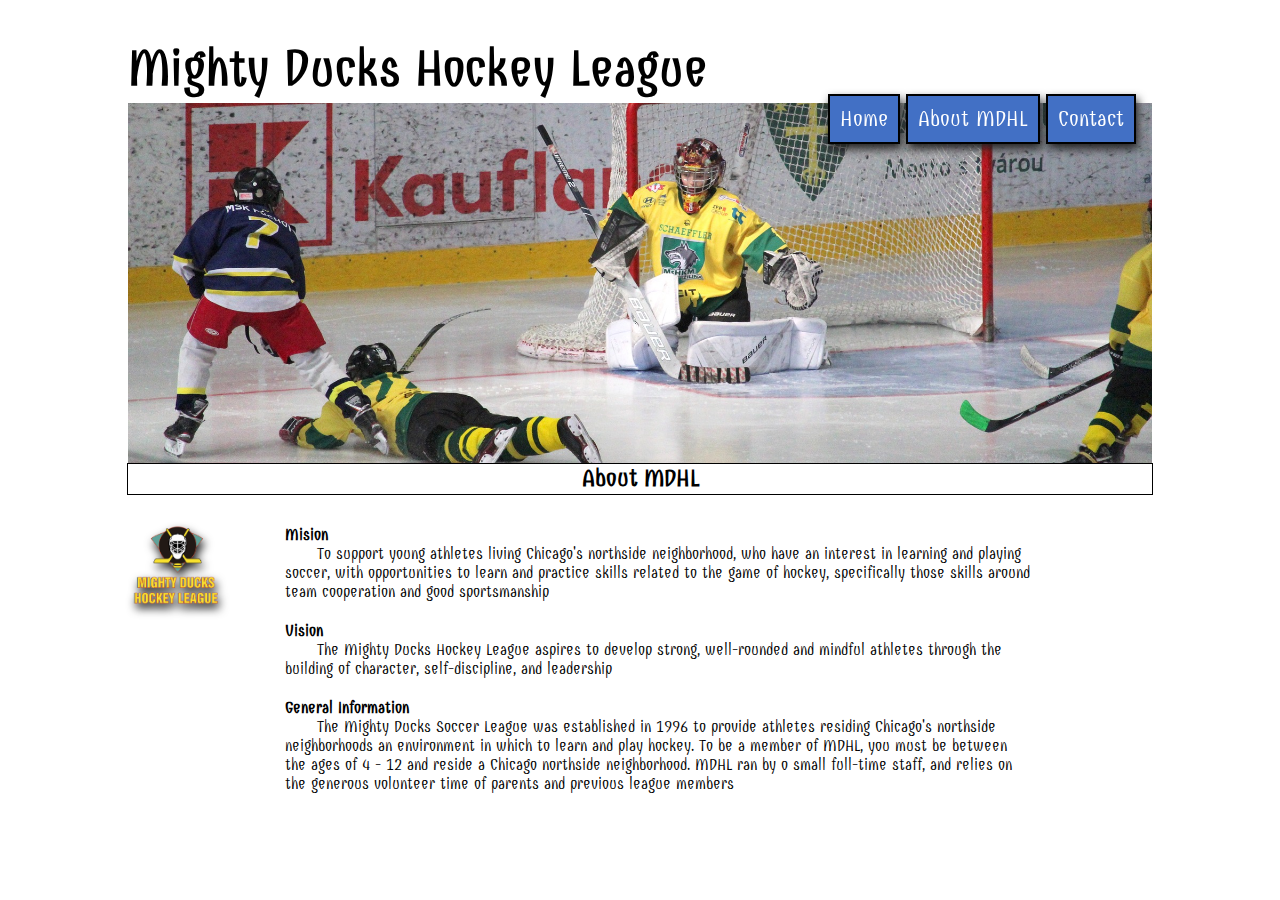
==== pages/aboutMDHL.html @ 28c25410 ":tada: First commit of MDHL design 3" ====
<!DOCTYPE html>
<html lang="en">

<head>
    <meta charset="UTF-8" />
    <meta http-equiv="X-UA-Compatible" content="IE=edge" />
    <meta name="viewport" content="width=device-width, initial-scale=1.0" />
    <link rel="preconnect" href="https://fonts.googleapis.com">
    <link rel="preconnect" href="https://fonts.gstatic.com" crossorigin>
    <link href="https://fonts.googleapis.com/css2?family=Combo&display=swap" rel="stylesheet">
    <link rel="stylesheet" href="../styles/mdhl_2.css">
    <title>About MDHL</title>
</head>

<body>
    <header>
        <div class="container-title">
            <h1>Mighty Ducks Hockey League</h1>
            <img src="../assets/design1_image2.jpg" alt="MDHL" class="main-image">
            <div class="navbar">
                <nav>
                <ul>
                    <li><a href="../index.html">Home</a></li>
                    <li><a href="#">About MDHL</a></li>
                    <li><a href="../pages/contact.html">Contact</a></li>
                </ul>
            </nav>
            </div> 
        </div>
        <h2>About MDHL</h2>
    </header>

    <main>
        <div class="main">
            <img src="../assets/logo.jpg" alt="Logo MDHL" class="logo">
            <div class="text">
                <h4>Mision</h4>
                <p class="textindent">To support young athletes living Chicago's northside neighborhood, who
                    have an interest in learning and playing soccer, with opportunities to
                    learn and practice skills related to the game of hockey, specifically
                    those skills around team cooperation and good sportsmanship</p>
                <h4>Vision</h4>
                <p class="textindent">The Mighty Ducks Hockey League aspires to develop strong, well-rounded
                    and mindful athletes through the building of character,
                    self-discipline, and leadership</p>
                <h4>General Information</h4>
                <p class="textindent">The Mighty Ducks Soccer League was established in 1996 to provide
                    athletes residing Chicago's northside neighborhoods an environment in
                    which to learn and play hockey. To be a member of MDHL, you must be
                    between the ages of 4 - 12 and reside a Chicago northside
                    neighborhood. MDHL ran by o small full-time staff, and relies on the
                    generous volunteer time of parents and previous league members</p>
            </div>
        </div>
    </main>
</body>

</html>
---- styles/mdhl_2.css ----
body {
    box-sizing: border-box;
    margin: 0;
    padding: 0;
    font-family: "Combo", cursive;
}

.main-image {
    display: block;
    height: 40vh;
    width: 80vw;
    margin-left: auto;
    margin-right: auto;
    object-fit: cover;
    object-position: center 53%;
}

.container-title {
    position: relative;
}

h1 {
    margin: 0;
    padding-top: 40px;
    padding-bottom: 5px;
    display: block;
    width: 80vw;
    margin-left: auto;
    margin-right: auto;
    font-size: 50px;
}

h2 {
    text-align: center;
    margin-top: 0;
    width: 80vw;
    height: 30px;
    margin: auto;
    border-style: solid;
    border-width: 1px;
}

h4 {
    margin: 0;
}

nav {
    position: absolute;
    right: 11%;
    top: 23%;
}

nav>ul {
    padding: 0;
    margin: 0;
    display: flex;
    justify-content: space-between;
    list-style-type: none;
}

ul>li>a {
    margin: 3px;
    padding: 10px;
    background-color: #4270c5;
    text-decoration: none;
    color: white;
    font-size: 22px;
    border-style: solid;
    border-width: 2px;
    border-color: black;
    filter: drop-shadow(2px 5px 5px #222);
}

ul>li>a:hover {
    background-color: #70ad46;
}
/* ul>li>a:active {
    background-color: #70ad46;
} */


.main {
    display: flex;
    width: 80vw;
    margin-left: auto;
    margin-right: auto;
}
.text {
    margin-top: 30px;
}
.logo {
    margin-top: 20px;
    height: 100px;
    width: 100px;
    margin-right: 60px;
    filter: drop-shadow(2px 5px 5px #222);
}

/* .navbar {
    margin-top: 30px;
    padding-left: 100px;
    padding-right: 50px;
    display: flex;
    justify-content: flex-end;
} */
p {
    padding-right: 120px;
    padding-bottom: 20px;
    margin: 0;
}

.textindent {
    text-indent: 2rem;
}
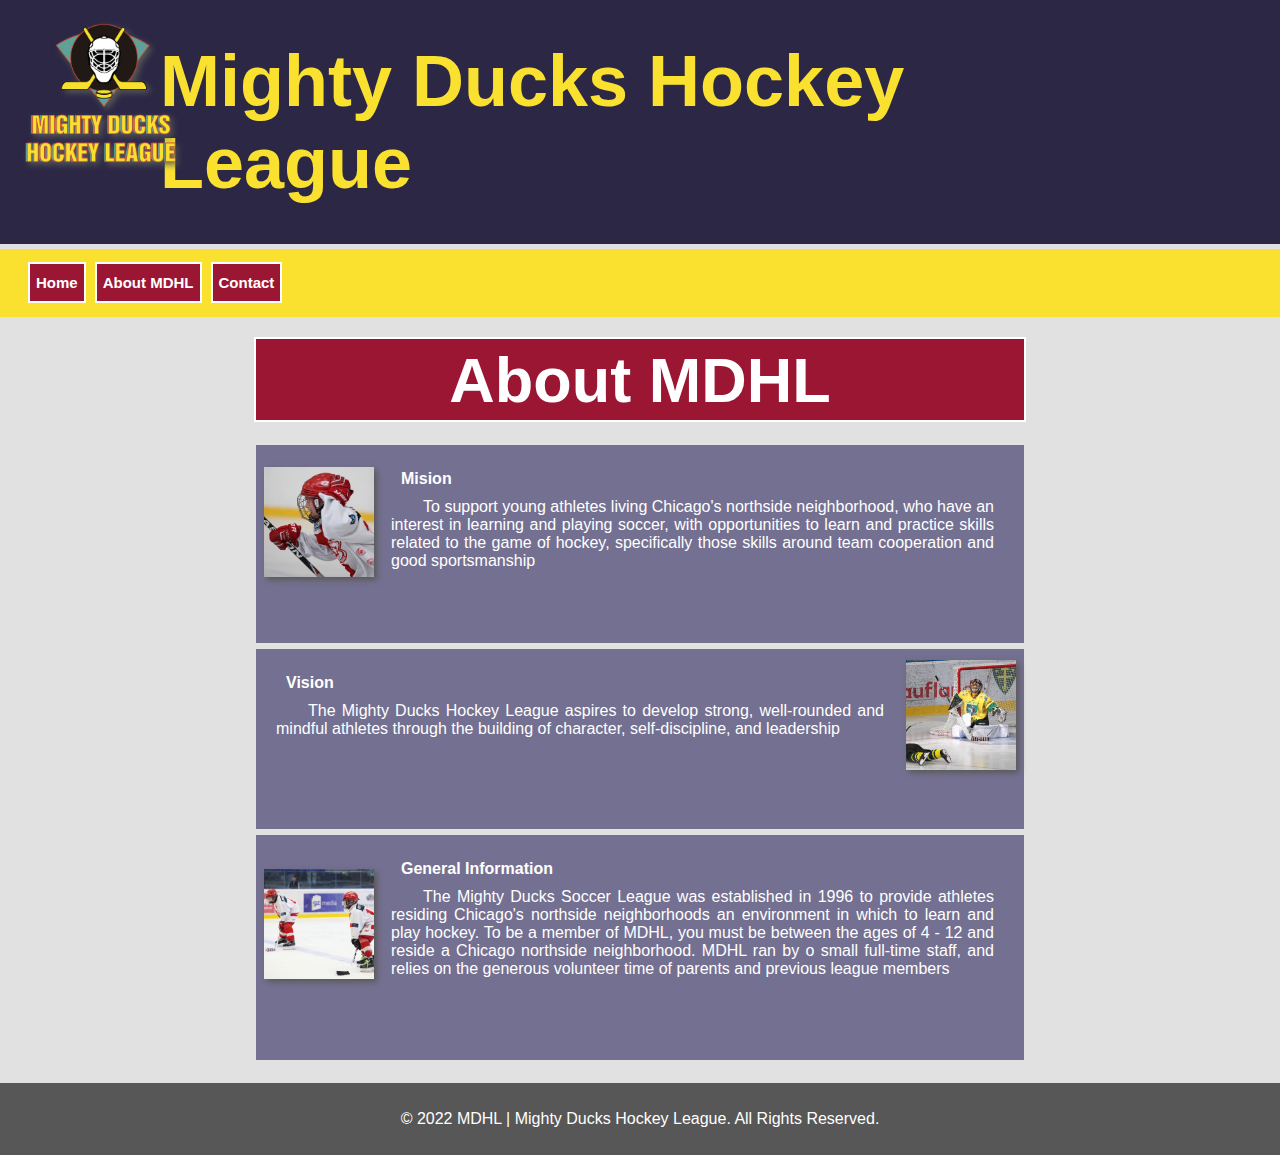
==== commit 3eaae58a: ":sparkles: Feat: Restyling all the pages of the website" ====
--- a/pages/aboutMDHL.html
+++ b/pages/aboutMDHL.html
@@ -8,31 +8,74 @@
     <link rel="preconnect" href="https://fonts.googleapis.com">
     <link rel="preconnect" href="https://fonts.gstatic.com" crossorigin>
     <link href="https://fonts.googleapis.com/css2?family=Combo&display=swap" rel="stylesheet">
-    <link rel="stylesheet" href="../styles/mdhl_2.css">
+    <link rel="stylesheet" href="../styles/mdhl_3.css">
     <title>About MDHL</title>
 </head>
 
 <body>
+
     <header>
         <div class="container-title">
             <h1>Mighty Ducks Hockey League</h1>
-            <img src="../assets/design1_image2.jpg" alt="MDHL" class="main-image">
+
+            <img src="../assets/logo.jpg" alt="Logo MDHL" class="logo">
+
             <div class="navbar">
                 <nav>
-                <ul>
-                    <li><a href="../index.html">Home</a></li>
-                    <li><a href="#">About MDHL</a></li>
-                    <li><a href="../pages/contact.html">Contact</a></li>
-                </ul>
-            </nav>
-            </div> 
+                    <ul>
+                        <li><a href="../index.html">Home</a></li>
+                        <li><a href="#">About MDHL</a></li>
+                        <li><a href="../pages/contact.html">Contact</a></li>
+                    </ul>
+                </nav>
+            </div>
         </div>
         <h2>About MDHL</h2>
     </header>
 
     <main>
+        <div class="aboutMDHL">
+            <div class="mision">
+                <img src="../assets/hockey1.jpg" alt="mision-img" class="mision-img">
+                <div class="mision-text">
+                    <h4>Mision</h4>
+                    <p class="textindent">To support young athletes living Chicago's northside neighborhood, who
+                        have an interest in learning and playing soccer, with opportunities to
+                        learn and practice skills related to the game of hockey, specifically
+                        those skills around team cooperation and good sportsmanship</p>
+                </div>
+            </div>
+            <div class="vision">
+                <div class="vision-text">
+                    <img src="../assets/design1_image2.jpg" alt="vision-img" class="vision-img">
+                    <h4>Vision</h4>
+                    <p class="textindent">The Mighty Ducks Hockey League aspires to develop strong, well-rounded
+                        and mindful athletes through the building of character,
+                        self-discipline, and leadership</p>
+                </div>
+            </div>
+            <div class="generalinfo">
+                <div class="generalinfo-text">
+
+
+                    <img src="../assets/hockey3.jpg" alt="generalinfo-img" class="generalinfo-img">
+                    <h4>General Information</h4>
+                    <p class="textindent">The Mighty Ducks Soccer League was established in 1996 to provide
+                        athletes residing Chicago's northside neighborhoods an environment in
+                        which to learn and play hockey. To be a member of MDHL, you must be
+                        between the ages of 4 - 12 and reside a Chicago northside
+                        neighborhood. MDHL ran by o small full-time staff, and relies on the
+                        generous volunteer time of parents and previous league members</p>
+                </div>
+            </div>
+        </div>
+        </div>
+        </div>
+    </main>
+
+    <main>
+        <!-- 
         <div class="main">
-            <img src="../assets/logo.jpg" alt="Logo MDHL" class="logo">
             <div class="text">
                 <h4>Mision</h4>
                 <p class="textindent">To support young athletes living Chicago's northside neighborhood, who
@@ -51,8 +94,12 @@
                     neighborhood. MDHL ran by o small full-time staff, and relies on the
                     generous volunteer time of parents and previous league members</p>
             </div>
-        </div>
+        </div> -->
     </main>
+
+    <footer>
+        © 2022 MDHL | Mighty Ducks Hockey League. All Rights Reserved.
+    </footer>
 </body>
 
 </html>--- a/styles/mdhl_3.css
+++ b/styles/mdhl_3.css
@@ -0,0 +1,325 @@
+body {
+    box-sizing: border-box;
+    margin: 0;
+    padding: 0;
+    font-family: 'Archivo', sans-serif;
+    background-color: #e0e1e0;
+}
+
+.container-title {
+    margin: 0;
+    position: relative;
+}
+
+h1 {
+    margin: 0;
+    padding: 40px 160px;
+    display: block;
+    font-size: 8vh;
+    background-color: #2B2745;
+    color: #FAe130;
+}
+
+.logo {
+    position: absolute;
+    top: 1%;
+    padding: 0px 15px;
+    height: 20vh;
+    filter: drop-shadow(3px 3px 3px rgb(88, 88, 88));
+}
+
+h2 {
+    text-align: center;
+    align-content: center;
+    margin: 20px auto;
+    font-size: 7vh;
+    height: 9vh;
+    width: 60vw;
+    border-style: solid;
+    border-width: 2px;
+    background-color: #9b1633;
+    color: white;
+}
+
+.events {
+    display: flex;
+    justify-content: center;
+    text-align: center;
+}
+
+.event1:hover {
+    font-size: 28px;
+    background-color: #9b1633;
+}
+.event2:hover {
+    font-size: 22px;
+    background-color: #9b1633;
+}
+.event3:hover {
+    font-size: 18px;
+    background-color: #9b1633;
+}
+.events2-3 {
+    flex-direction: column;
+
+}
+
+.event1 {
+    background-color: #747091;
+    height: 253px;
+    width: 30vw;
+    margin: 3px;
+    display: flex;
+    flex-direction: column;
+    justify-content: center;
+    font-size: 24px;
+}
+
+.event2 {
+    background-color: #747091;
+    height: 125px;
+    width: 30vw;
+    margin: 3px;
+    display: flex;
+    flex-direction: column;
+    justify-content: center;
+    font-size: 18px;
+}
+
+.event3 {
+    background-color: #747091;
+    height: 125px;
+    width: 30vw;
+    margin: 3px;
+    display: flex;
+    flex-direction: column;
+    justify-content: center;
+    font-size: 14px;
+}
+
+h4 {
+    margin: 0;
+    color: white;
+    padding: 10px;
+}
+
+nav {
+    background-color: #FAe130;
+}
+
+nav>ul {
+    padding: 25px;
+    display: flex;
+    justify-content: start;
+    list-style-type: none;
+    margin: 0;
+    margin-top: 5px;
+}
+
+ul>li>a {
+    margin: 0px 6px 0px 3px;
+    padding: 10px 6px;
+    background-color: #9b1633;
+    text-decoration: none;
+    color: white;
+    font-size: 15px;
+    font-weight: 600;
+    border-style: solid;
+    border-width: 2px;
+    border-color: white;
+}
+
+ul>li>a:hover {
+    background-color: white;
+    color: #9b1633;
+}
+
+p {
+    margin: 0;
+    color: white;
+}
+
+.textindent {
+    text-indent: 2rem;
+}
+
+
+footer {
+    background-color: #575757;
+    margin: 0;
+    display: flex;
+    height: 8vh;
+    align-items: center;
+    justify-content: center;
+    margin-top: 20px;
+    width: 100%;
+    color: white;
+}
+
+.aboutMDHL {
+    display: flex;
+    flex-wrap: wrap;
+    justify-content: center;
+}
+
+.mision {
+    position: relative;
+    background-color: #747091;
+    height: 22vh;
+    width: 60vw;
+    margin: 3px;
+}
+
+.mision-img {
+    position: absolute;
+    top: 11%;
+    left: 1%;
+    height: 110px;
+    width: 110px;
+    filter: drop-shadow(3px 3px 3px rgb(88, 88, 88));
+    object-fit: cover;
+}
+
+.mision-text {
+    color: white;
+    margin-top: 15px;
+    margin-left: 135px;
+    margin-right: 30px;
+    text-align: justify;
+}
+
+.vision {
+    position: relative;
+    background-color: #747091;
+    height: 20vh;
+    width: 60vw;
+    margin: 3px;
+}
+
+.vision-img {
+    position: absolute;
+    top: 6%;
+    right: 1%;
+    height: 110px;
+    width: 110px;
+    filter: drop-shadow(3px 3px 3px rgb(88, 88, 88));
+    object-fit: cover;
+}
+
+.vision-text {
+    color: white;
+    margin-top: 15px;
+    margin-left: 20px;
+    margin-right: 140px;
+    text-align: justify;
+}
+
+.generalinfo {
+    position: relative;
+    background-color: #747091;
+    height: 25vh;
+    width: 60vw;
+    margin: 3px;
+}
+
+.generalinfo-text {
+    color: white;
+    margin-top: 15px;
+    margin-left: 135px;
+    text-align: justify;
+    margin-right: 30px;
+}
+
+.generalinfo-img {
+    position: absolute;
+    top: 15%;
+    left: 1%;
+    height: 110px;
+    width: 110px;
+    filter: drop-shadow(3px 3px 3px rgb(88, 88, 88));
+    object-fit: cover;
+}
+
+.contactimg {
+    display: block;
+    height: 40vh;
+    width: 60vw;
+    margin-left: auto;
+    margin-right: auto;
+    object-fit: cover;
+    object-position: center 53%;
+}
+
+.mailcontact {
+    text-decoration: none;
+    color:#FAe130;
+    font-size: larger;
+    font-style: italic;
+}
+
+.container-text {
+    background-color: #747091;
+    height: 20vh;
+    width: 60vw;
+    display: flex;
+    flex-direction: column;
+    justify-content: center;
+    align-items: center;
+    margin: 3px;
+}
+
+/* ul>li>a:active {
+    background-color: #70ad46;
+} */
+
+.contact {
+    display: flex;
+    justify-content: center;
+}
+.main-images {
+    display: flex;
+    justify-content:space-between;
+    width: 60vw;
+    margin-top: 10px;
+    margin-right: auto;
+    margin-left: auto;
+}
+
+.main-images > img {
+    margin: 0;
+    width: 19vw;
+    object-fit: cover;
+    object-position: center ;
+}
+/* .main {
+    display: flex;
+    width: 80vw;
+    margin-left: auto;
+    margin-right: auto;
+}
+ */
+/* 
+.text > p {
+    margin: 0%;
+    padding-left: 120px;
+    color: white;
+}  */
+/*
+.main-image {
+    display: block;
+    height: 40vh;
+    width: 80vw;
+    margin-left: auto;
+    margin-right: auto;
+    object-fit: cover;
+    object-position: center 53%;
+}
+*/
+
+/* .navbar {
+    margin-top: 30px;
+    padding-left: 100px;
+    padding-right: 50px;
+    display: flex;
+    justify-content: flex-end;
+} */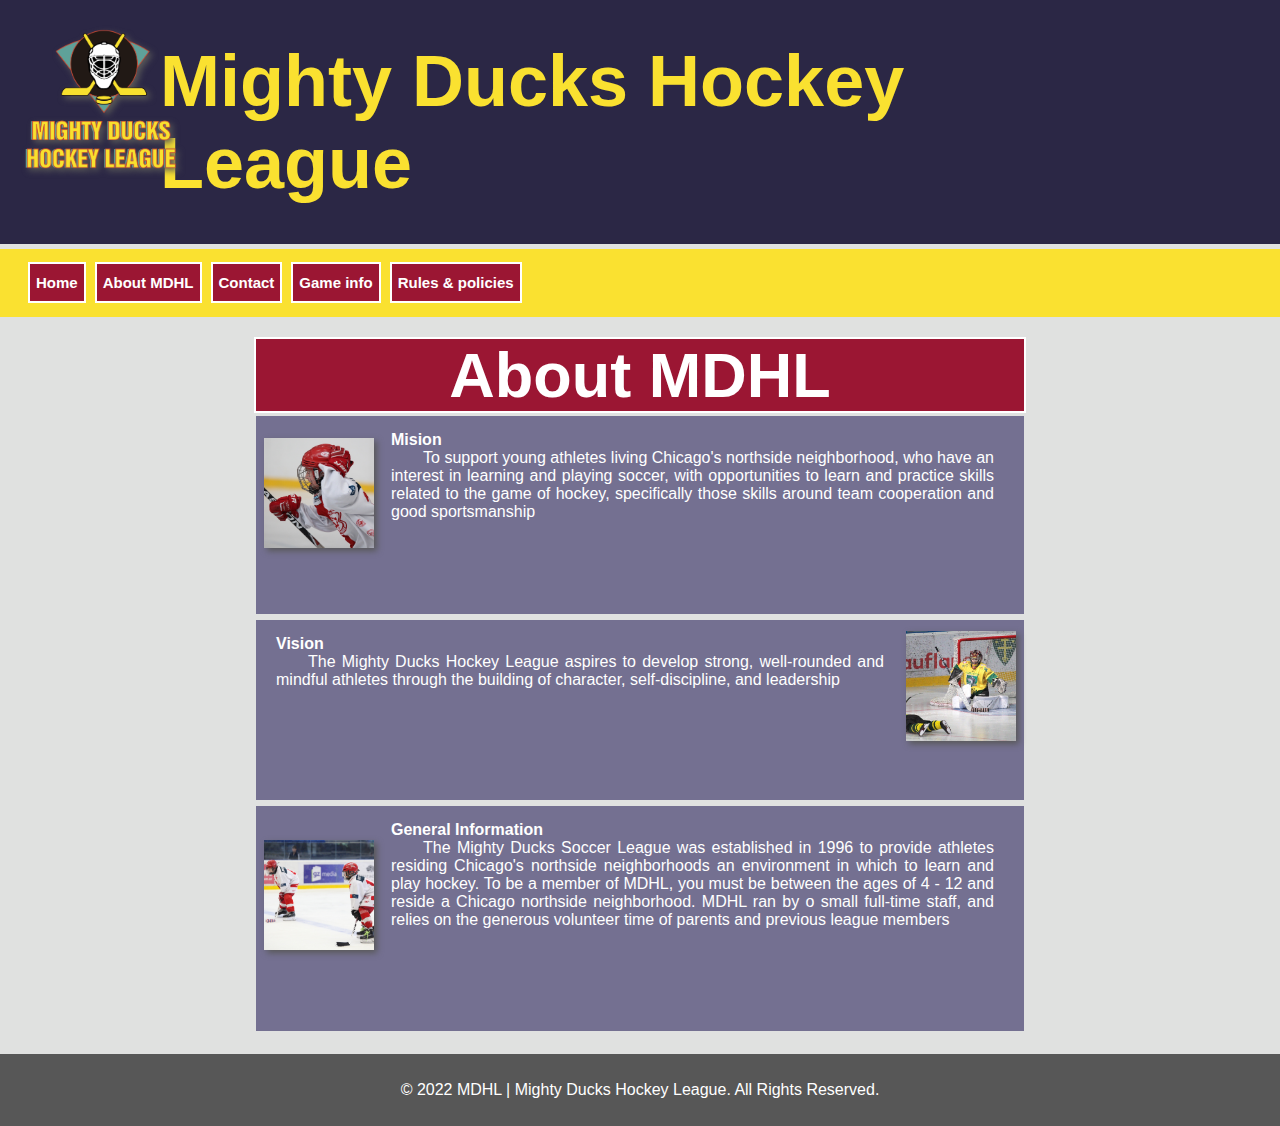
==== commit 0d79564e: ":sparkles: Feat: Add game info and rules page, modify images of the main page and events size" ====
--- a/pages/aboutMDHL.html
+++ b/pages/aboutMDHL.html
@@ -15,21 +15,17 @@
 <body>
 
     <header>
-        <div class="container-title">
-            <h1>Mighty Ducks Hockey League</h1>
-
-            <img src="../assets/logo.jpg" alt="Logo MDHL" class="logo">
-
-            <div class="navbar">
-                <nav>
-                    <ul>
-                        <li><a href="../index.html">Home</a></li>
-                        <li><a href="#">About MDHL</a></li>
-                        <li><a href="../pages/contact.html">Contact</a></li>
-                    </ul>
-                </nav>
-            </div>
-        </div>
+        <h1>Mighty Ducks Hockey League</h1>
+        <img src="../assets/logo.jpg" alt="Logo MDHL" class="logo">
+        <nav>
+            <ul>
+                <li><a href="../index.html">Home</a></li>
+                <li><a href="#">About MDHL</a></li>
+                <li><a href="../pages/contact.html">Contact</a></li>
+                <li><a href="./gameinfo.html">Game info</a></li>
+                <li><a href="./rulesofplay.html">Rules & policies</a></li>
+            </ul>
+        </nav>
         <h2>About MDHL</h2>
     </header>
 
@@ -56,8 +52,6 @@
             </div>
             <div class="generalinfo">
                 <div class="generalinfo-text">
-
-
                     <img src="../assets/hockey3.jpg" alt="generalinfo-img" class="generalinfo-img">
                     <h4>General Information</h4>
                     <p class="textindent">The Mighty Ducks Soccer League was established in 1996 to provide
@@ -69,32 +63,6 @@
                 </div>
             </div>
         </div>
-        </div>
-        </div>
-    </main>
-
-    <main>
-        <!-- 
-        <div class="main">
-            <div class="text">
-                <h4>Mision</h4>
-                <p class="textindent">To support young athletes living Chicago's northside neighborhood, who
-                    have an interest in learning and playing soccer, with opportunities to
-                    learn and practice skills related to the game of hockey, specifically
-                    those skills around team cooperation and good sportsmanship</p>
-                <h4>Vision</h4>
-                <p class="textindent">The Mighty Ducks Hockey League aspires to develop strong, well-rounded
-                    and mindful athletes through the building of character,
-                    self-discipline, and leadership</p>
-                <h4>General Information</h4>
-                <p class="textindent">The Mighty Ducks Soccer League was established in 1996 to provide
-                    athletes residing Chicago's northside neighborhoods an environment in
-                    which to learn and play hockey. To be a member of MDHL, you must be
-                    between the ages of 4 - 12 and reside a Chicago northside
-                    neighborhood. MDHL ran by o small full-time staff, and relies on the
-                    generous volunteer time of parents and previous league members</p>
-            </div>
-        </div> -->
     </main>
 
     <footer>
--- a/styles/mdhl_3.css
+++ b/styles/mdhl_3.css
@@ -2,13 +2,8 @@
     box-sizing: border-box;
     margin: 0;
     padding: 0;
-    font-family: 'Archivo', sans-serif;
+    font-family: "Archivo", sans-serif;
     background-color: #e0e1e0;
-}
-
-.container-title {
-    margin: 0;
-    position: relative;
 }
 
 h1 {
@@ -16,8 +11,8 @@
     padding: 40px 160px;
     display: block;
     font-size: 8vh;
-    background-color: #2B2745;
-    color: #FAe130;
+    background-color: #2b2745;
+    color: #fae130;
 }
 
 .logo {
@@ -28,132 +23,144 @@
     filter: drop-shadow(3px 3px 3px rgb(88, 88, 88));
 }
 
+nav {
+    background-color: #fae130;
+}
+
+nav>ul {
+    padding: 25px;
+    display: flex;
+    justify-content: start;
+    list-style-type: none;
+    margin: 0;
+    margin-top: 5px;
+}
+
+nav>ul>li>a {
+    margin: 0px 6px 0px 3px;
+    padding: 10px 6px;
+    background-color: #9b1633;
+    text-decoration: none;
+    color: white;
+    font-size: 15px;
+    font-weight: bold;
+    border-style: solid;
+    border-width: 2px;
+    border-color: white;
+}
+
+nav>ul>li>a:hover {
+    background-color: white;
+    color: #9b1633;
+}
+
 h2 {
     text-align: center;
     align-content: center;
-    margin: 20px auto;
+    margin: auto;
+    margin-top: 20px;
     font-size: 7vh;
-    height: 9vh;
+    color: white;
+    height: 8vh;
     width: 60vw;
     border-style: solid;
     border-width: 2px;
     background-color: #9b1633;
-    color: white;
+}
+
+.textindent {
+    text-indent: 2rem;
+}
+
+.white {
+    margin: 0;
+    color: white;
+}
+
+footer {
+    background-color: #575757;
+    margin: 0;
+    display: flex;
+    height: 8vh;
+    align-items: center;
+    justify-content: center;
+    margin-top: 20px;
+    width: 100%;
+    color: white;
+}
+
+.main-images {
+    display: flex;
+    justify-content: space-between;
+    width: 60vw;
+    margin-top: 5px;
+    margin-right: auto;
+    margin-left: auto;
+}
+
+.main-images>img {
+    margin: 0;
+    width: 19vw;
+    object-fit: cover;
+    object-position: center;
 }
 
 .events {
     display: flex;
     justify-content: center;
     text-align: center;
+}
+
+.event1 {
+    background-color: #747091;
+    height: 140px;
+    width: 29.5vw;
+    margin: 3px;
+    display: flex;
+    flex-direction: column;
+    justify-content: center;
+    font-size: 24px;
 }
 
 .event1:hover {
     font-size: 28px;
     background-color: #9b1633;
 }
+
+.events2-3 {
+    flex-direction: column;
+}
+
+.event2 {
+    background-color: #747091;
+    height: 69px;
+    width: 30vw;
+    margin: 3px;
+    display: flex;
+    flex-direction: column;
+    justify-content: center;
+    font-size: 14px;
+}
+
 .event2:hover {
-    font-size: 22px;
-    background-color: #9b1633;
-}
+    font-size: 16px;
+    background-color: #9b1633;
+}
+
+.event3 {
+    background-color: #747091;
+    height: 69px;
+    width: 30vw;
+    margin: 3px;
+    display: flex;
+    flex-direction: column;
+    justify-content: center;
+    font-size: 14px;
+}
+
 .event3:hover {
-    font-size: 18px;
-    background-color: #9b1633;
-}
-.events2-3 {
-    flex-direction: column;
-
-}
-
-.event1 {
-    background-color: #747091;
-    height: 253px;
-    width: 30vw;
-    margin: 3px;
-    display: flex;
-    flex-direction: column;
-    justify-content: center;
-    font-size: 24px;
-}
-
-.event2 {
-    background-color: #747091;
-    height: 125px;
-    width: 30vw;
-    margin: 3px;
-    display: flex;
-    flex-direction: column;
-    justify-content: center;
-    font-size: 18px;
-}
-
-.event3 {
-    background-color: #747091;
-    height: 125px;
-    width: 30vw;
-    margin: 3px;
-    display: flex;
-    flex-direction: column;
-    justify-content: center;
-    font-size: 14px;
-}
-
-h4 {
-    margin: 0;
-    color: white;
-    padding: 10px;
-}
-
-nav {
-    background-color: #FAe130;
-}
-
-nav>ul {
-    padding: 25px;
-    display: flex;
-    justify-content: start;
-    list-style-type: none;
-    margin: 0;
-    margin-top: 5px;
-}
-
-ul>li>a {
-    margin: 0px 6px 0px 3px;
-    padding: 10px 6px;
-    background-color: #9b1633;
-    text-decoration: none;
-    color: white;
-    font-size: 15px;
-    font-weight: 600;
-    border-style: solid;
-    border-width: 2px;
-    border-color: white;
-}
-
-ul>li>a:hover {
-    background-color: white;
-    color: #9b1633;
-}
-
-p {
-    margin: 0;
-    color: white;
-}
-
-.textindent {
-    text-indent: 2rem;
-}
-
-
-footer {
-    background-color: #575757;
-    margin: 0;
-    display: flex;
-    height: 8vh;
-    align-items: center;
-    justify-content: center;
-    margin-top: 20px;
-    width: 100%;
-    color: white;
+    font-size: 16px;
+    background-color: #9b1633;
 }
 
 .aboutMDHL {
@@ -222,14 +229,6 @@
     margin: 3px;
 }
 
-.generalinfo-text {
-    color: white;
-    margin-top: 15px;
-    margin-left: 135px;
-    text-align: justify;
-    margin-right: 30px;
-}
-
 .generalinfo-img {
     position: absolute;
     top: 15%;
@@ -240,7 +239,43 @@
     object-fit: cover;
 }
 
-.contactimg {
+.generalinfo-text {
+    color: white;
+    margin-top: 15px;
+    margin-left: 135px;
+    text-align: justify;
+    margin-right: 30px;
+}
+
+.contact {
+    display: flex;
+    justify-content: center;
+}
+
+.container-text {
+    background-color: #747091;
+    height: 20vh;
+    width: 60vw;
+    display: flex;
+    flex-direction: column;
+    justify-content: center;
+    align-items: center;
+    margin: 3px;
+}
+
+.container-text>p {
+    margin: 0;
+    color: white;
+}
+
+.mailcontact {
+    text-decoration: none;
+    color: #fae130;
+    font-size: larger;
+    font-style: italic;
+}
+
+.contact-img {
     display: block;
     height: 40vh;
     width: 60vw;
@@ -250,76 +285,113 @@
     object-position: center 53%;
 }
 
-.mailcontact {
-    text-decoration: none;
-    color:#FAe130;
-    font-size: larger;
-    font-style: italic;
-}
-
-.container-text {
-    background-color: #747091;
-    height: 20vh;
-    width: 60vw;
-    display: flex;
-    flex-direction: column;
-    justify-content: center;
+
+
+
+
+
+
+
+h4 {
+    margin: 0;
+    color: white;
+}
+
+p {
+    margin: 0;
+    color: white;
+}
+
+
+.text {
+    margin-top: 20px;
+    color: #2b2745;
+    display: flex;
+    flex-direction: column;
     align-items: center;
-    margin: 3px;
-}
-
-/* ul>li>a:active {
-    background-color: #70ad46;
-} */
-
-.contact {
-    display: flex;
-    justify-content: center;
-}
-.main-images {
-    display: flex;
-    justify-content:space-between;
-    width: 60vw;
-    margin-top: 10px;
-    margin-right: auto;
-    margin-left: auto;
-}
-
-.main-images > img {
-    margin: 0;
-    width: 19vw;
-    object-fit: cover;
-    object-position: center ;
-}
-/* .main {
-    display: flex;
-    width: 80vw;
+}
+
+
+.text>h4 {
+    margin: 0 0 5px 0;
+}
+
+.text>p {
+    margin: 0 0 15px 0;
+}
+
+
+
+.top-heading {
+    width: 70%;
+    display: flex;
+    flex-direction: column;
+    align-items: center;
+    padding: 30px 10px 0px 10px;
+    background-color: white;
+}
+
+.top-heading>h4 {
+    color: #2b2745;
+}
+
+.top-heading>p {
+    color: #2b2745;
+}
+
+.rules-content {
+    width: 70%;
+    margin: 0%;
+    padding: 0%;
+    color: #2b2745;
     margin-left: auto;
     margin-right: auto;
-}
- */
-/* 
-.text > p {
+    text-align: justify;
+
+    padding: 10px 10px 30px 10px;
+    background-color: white;
+}
+
+.rules-content>h4 {
+    margin: 20px 0 10px 0;
+    color: #2b2745;
+}
+
+.rules-content>p {
+    color: #2b2745;
+}
+
+.ol-IHF {
     margin: 0%;
-    padding-left: 120px;
-    color: white;
-}  */
-/*
-.main-image {
-    display: block;
-    height: 40vh;
-    width: 80vw;
-    margin-left: auto;
-    margin-right: auto;
-    object-fit: cover;
-    object-position: center 53%;
-}
-*/
-
-/* .navbar {
-    margin-top: 30px;
-    padding-left: 100px;
-    padding-right: 50px;
-    display: flex;
-    justify-content: flex-end;
-} */+    padding: 0%;
+}
+
+.ol-IHF>li {
+    margin-bottom: 20px;
+    list-style-position: inside;
+}
+
+.ol-IHF>li::marker {
+    font-weight: bold;
+}
+
+.ol-IHF>li>span {
+    font-weight: bold;
+}
+
+.ul-IHF {
+    margin: 0%;
+    padding: 0%;
+}
+
+.ul-IHF>li {
+    list-style-type: lower-alpha;
+}
+
+.ul-allplay {
+    list-style-type: circle;
+    list-style-position: inside;
+    margin: 0;
+    padding-left: 60px;
+
+}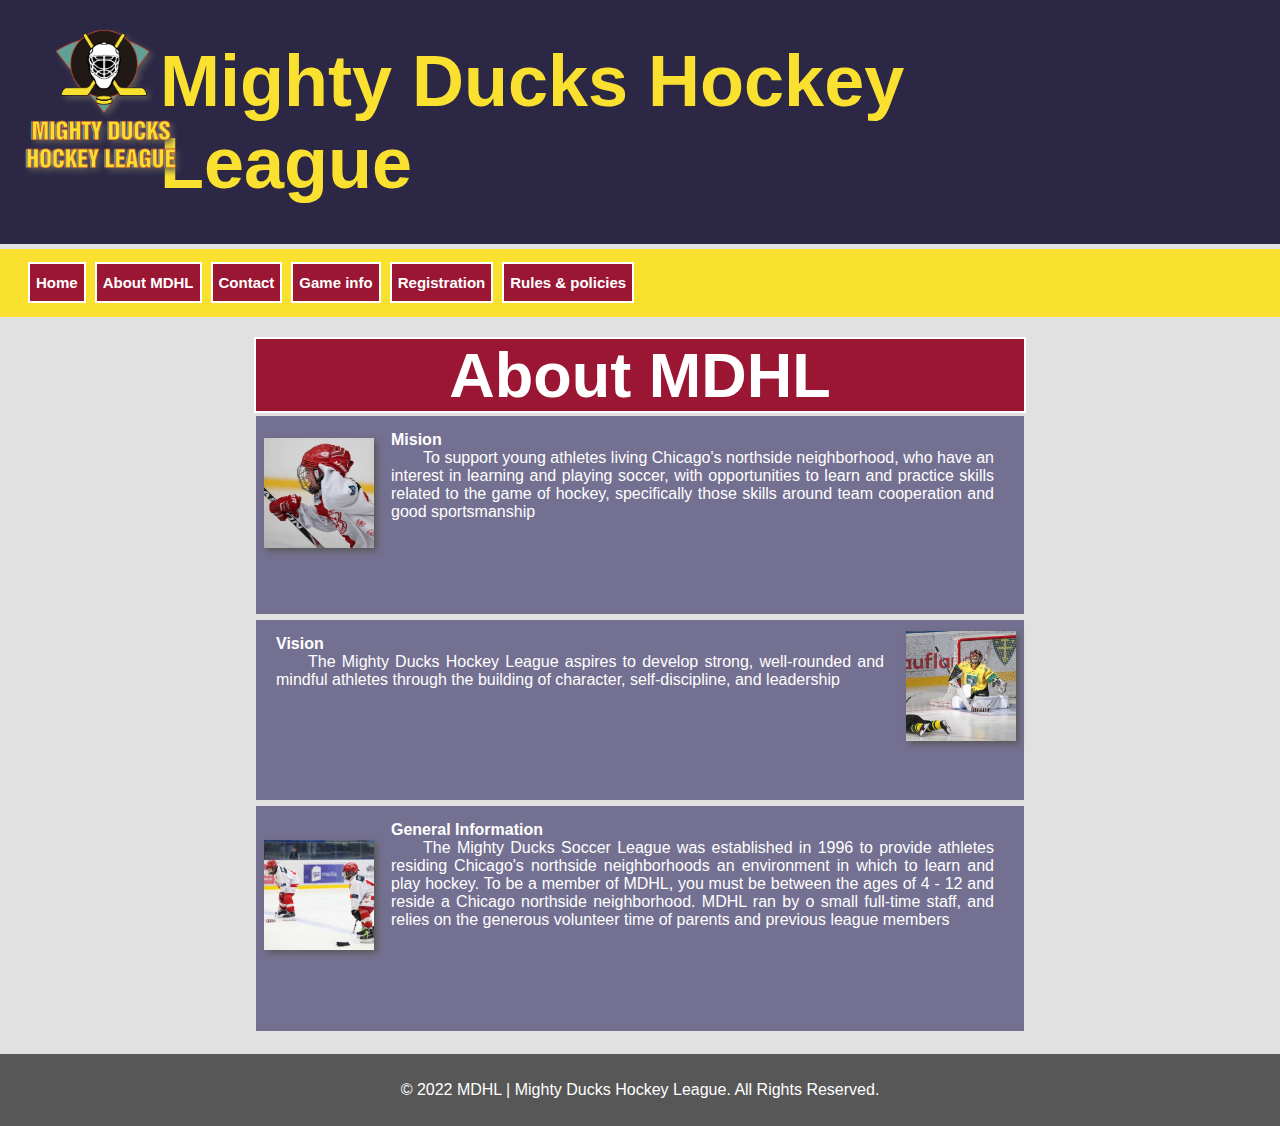
==== commit c9e6354b: ":sparkles: Feat: Link registration page to all pages" ====
--- a/pages/aboutMDHL.html
+++ b/pages/aboutMDHL.html
@@ -23,6 +23,7 @@
                 <li><a href="#">About MDHL</a></li>
                 <li><a href="../pages/contact.html">Contact</a></li>
                 <li><a href="./gameinfo.html">Game info</a></li>
+                <li><a href="./registration.html">Registration</a></li>
                 <li><a href="./rulesofplay.html">Rules & policies</a></li>
             </ul>
         </nav>
--- a/styles/mdhl_3.css
+++ b/styles/mdhl_3.css
@@ -285,13 +285,6 @@
     object-position: center 53%;
 }
 
-
-
-
-
-
-
-
 h4 {
     margin: 0;
     color: white;
@@ -301,7 +294,6 @@
     margin: 0;
     color: white;
 }
-
 
 .text {
     margin-top: 20px;
@@ -311,7 +303,6 @@
     align-items: center;
 }
 
-
 .text>h4 {
     margin: 0 0 5px 0;
 }
@@ -319,8 +310,6 @@
 .text>p {
     margin: 0 0 15px 0;
 }
-
-
 
 .top-heading {
     width: 70%;
@@ -347,7 +336,6 @@
     margin-left: auto;
     margin-right: auto;
     text-align: justify;
-
     padding: 10px 10px 30px 10px;
     background-color: white;
 }
@@ -380,8 +368,10 @@
 }
 
 .ul-IHF {
+    text-align: justify;
+    width: 50%;
     margin: 0%;
-    padding: 0%;
+    padding: 0 0 0 2rem;
 }
 
 .ul-IHF>li {
@@ -393,5 +383,95 @@
     list-style-position: inside;
     margin: 0;
     padding-left: 60px;
-
+}
+
+.main-gameinfo {
+    display: flex;
+    flex-direction: row;
+    justify-content: center;
+}
+
+table {
+    margin: 20px 0;
+}
+
+th,
+td {
+    padding: 5px;
+    text-align: left;
+    vertical-align: middle;
+}
+
+th {
+    background-color: #9b1633;
+    color: white;
+    font-size: larger;
+}
+
+td {
+    background-color: #9f9bc4;
+    color: #2b2745;
+    font-size: 18px;
+}
+
+.september, .date{
+    text-align: center;
+}
+
+p>span {
+    font-weight: bolder;
+    font-size: 18px;
+}
+
+.gameinfo-display {
+    margin-top: 20px;
+    margin-bottom: 60px;
+    width: 50vw;
+    display: flex;
+    flex-direction: column;
+}
+
+.gameinfo-display>h3 {
+    font-size: 32px;
+    color: #fae130;
+    background-color: #2b2745;
+    text-align: center;
+    align-content: center;
+    margin: auto;
+    padding-top: 4px;
+    height: 6vh;
+    width: 18vw;
+    border-style: solid;
+    border-width: 2px;
+}
+
+.gameinfo-display>h5 {
+    padding-left: 5px;
+    margin: 0%;
+    font-style: italic;
+    text-decoration: underline;
+    color: #2b2745;
+}
+
+.gameinfo-display>p {
+    padding-bottom: 15px;
+    color: #2b2745;
+}
+
+.gameinfo-div1 {
+    padding: 40px 0 20px 0;
+}
+
+.gameinfo-div1>p {
+    padding-bottom: 15px;
+    color: #2b2745;
+}
+
+.gameinfo-div2 {
+    display: flex;
+}
+
+.gameinfo-div2>p {
+    padding-right: 100px;
+    color: #2b2745;
 }